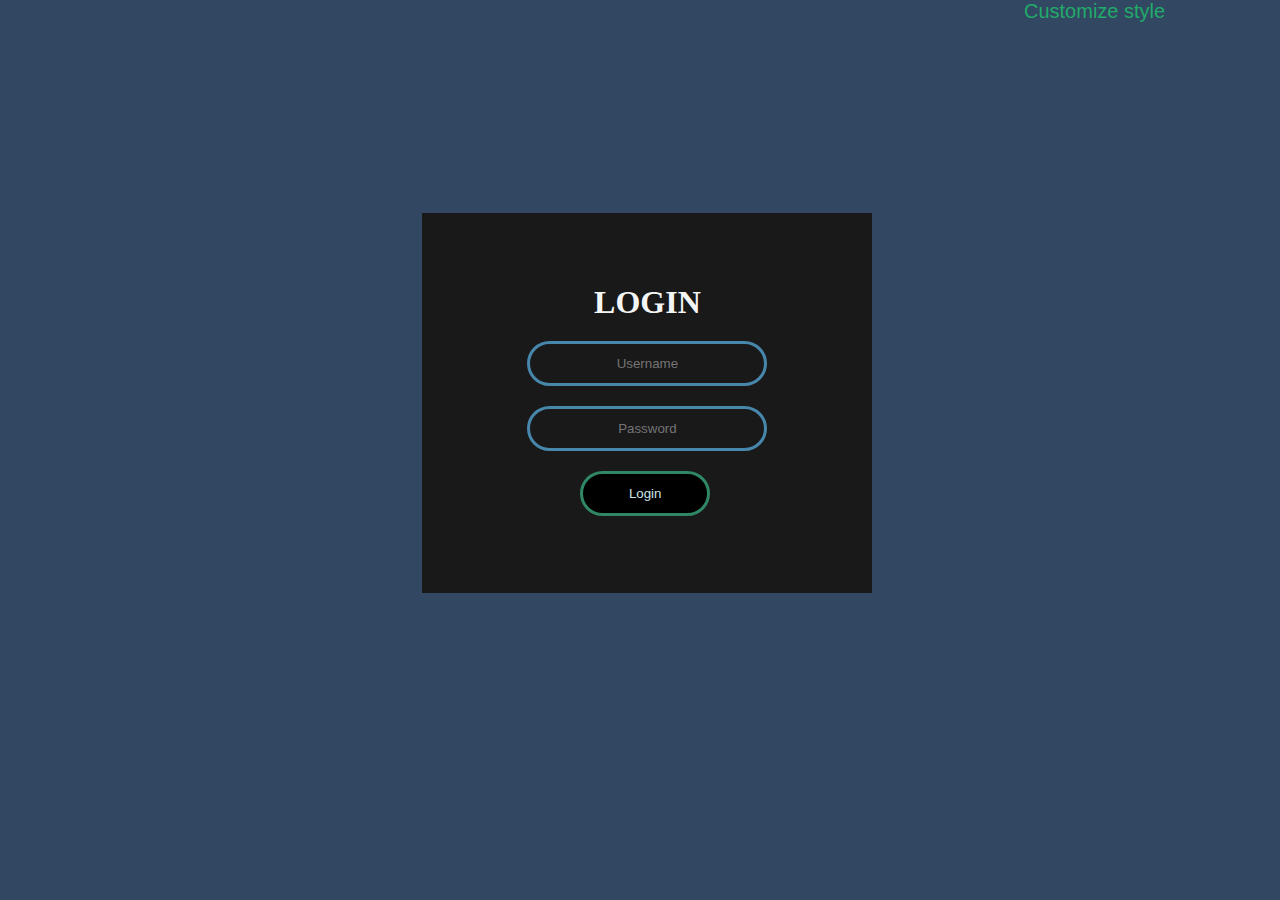
==== Login.html @ d173ff7d "login yaratildi" ====
<!DOCTYPE html>
<html lang="ru">
<head>
    <meta charset="UTF-8">
    <meta http-equiv="X-UA-Compatible" content="IE=edge">
    <meta name="viewport" content="width=device-width, initial-scale=1.0">
    <link rel="stylesheet" href="Login.css">
    <script src="app.js" defer></script>
    <title>Home Page</title>
</head>
<body>
    <a href="login2.html">Customize style</a>
    <div>
        <h1>LOGIN</h1>
        <input id="username"type="text" placeholder="Username">
        <input id="parol"type="password" placeholder="Password">
        <button type="submit">Login</button>
    </div>
</body>
</html>
---- Login.css ----
*{
    margin: 0;
    padding: 0;
    box-sizing: border-box;
    background-color: #324761;
    position: relative;
}
a{
    text-decoration: none;
    font-family: sans-serif;
    font-size: 20px;
    color: #21AB6A;
    position: relative;
    left: 80%;
}
div{
    border: 1px solid #1A191B;
    width: 450px;
    height: 380px;
    left: 33%;
    top: 190px;
    background-color: #191919;
    text-align: center;
}
h1{
    background-color: inherit;
    color: #F4F5F5;
    margin-top: 40px;
    margin-bottom: 10px;
    top: 8%;
}
#username{
    text-align: center;
    background-color: inherit;
    border:3px solid #4787AB;
    border-radius: 25px;
    width: 240px;
    height: 45px;
    margin: 10px 15px;
    color: #fff;
    top: 8%;
}
#username:focus{
    width: 320px;
    transition: .3s ease-in-out;
    border:3px solid #308765;
}
#parol{
    text-align: center;
    background-color: inherit;
    border:3px solid #4787AB;
    border-radius: 25px;
    width: 240px;
    height: 45px;
    margin: 10px 15px;
    color: #fff;
    top: 8%;
}
#parol:focus{
    width:320px;
    transition: .3s ease-in-out;
    border:3px solid #308765;
}
button{
    color: #CDE4E7;
    background-color: black;
    width: 130px;
    height: 45px;
    border-radius: 25px;
    border: 3px solid #308765;
    margin-top: 10px;
    cursor: pointer;
    display: block;
    left: 35%;
    top: 8%;
}
button:hover{
    background: linear-gradient(45deg,#21AB6A,transparent);
    transition: .3s;
}
@media (max-width: 600px){
    div{
        flex-wrap: wrap;
        width: 200px;
        height: 210px;
    }
    #username, #parol{
        width: 120px;
        height: 20px;
    }
    button{
        width: 50px;
        height: 15px;
        margin-top: 5px;
    }
}
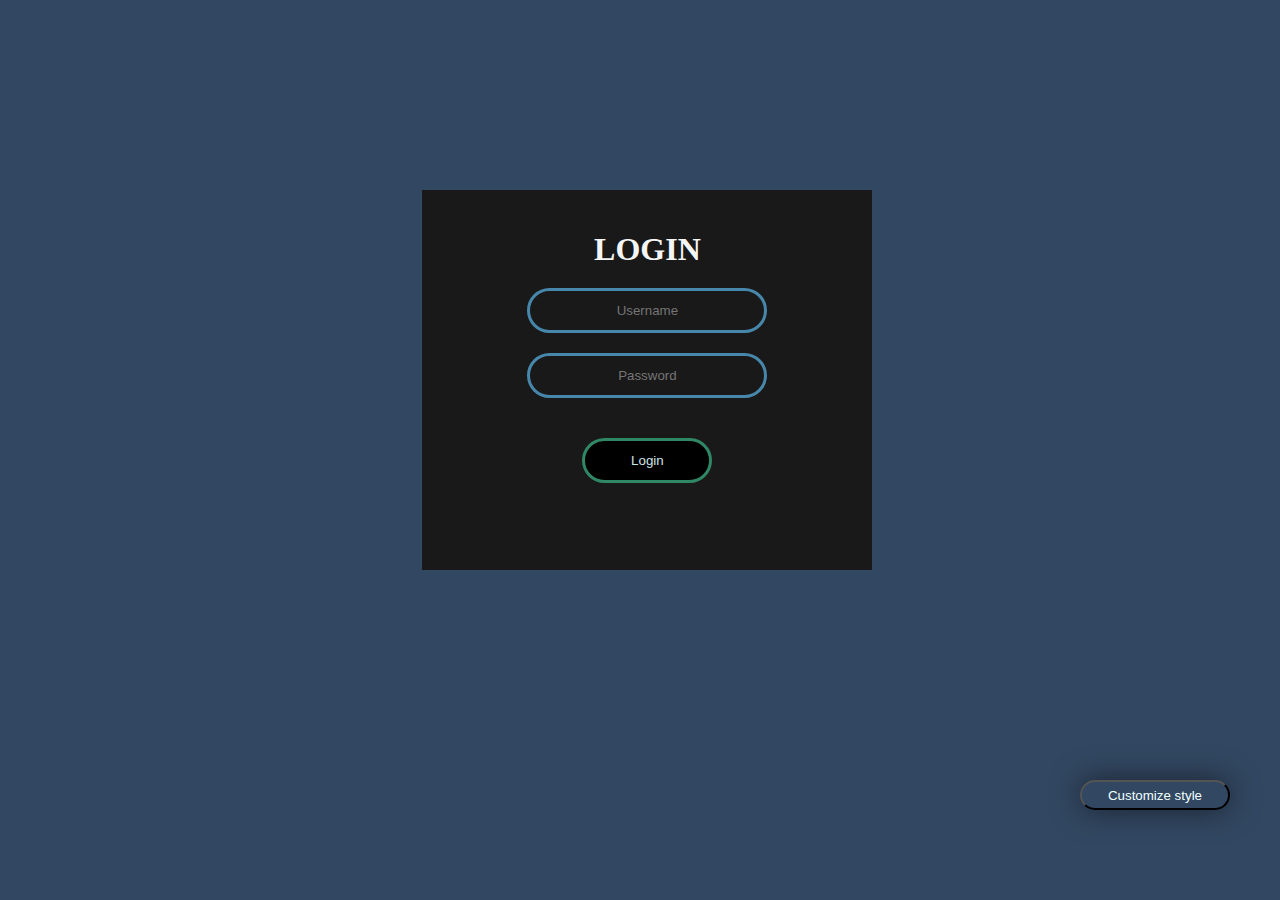
==== commit bf14f444: "app.js ga bosilish effekti qoshildi" ====
--- a/Login.html
+++ b/Login.html
@@ -9,12 +9,12 @@
     <title>Home Page</title>
 </head>
 <body>
-    <a href="login2.html">Customize style</a>
+    <button class="link">Customize style</button>
     <div>
         <h1>LOGIN</h1>
-        <input id="username"type="text" placeholder="Username">
-        <input id="parol"type="password" placeholder="Password">
-        <button type="submit">Login</button>
+        <input id="username" type="text" placeholder="Username">
+        <input id="parol" type="password" placeholder="Password">
+        <button type="submit" class="button">Login</button>
     </div>
 </body>
 </html>--- a/Login.css
+++ b/Login.css
@@ -2,15 +2,15 @@
     margin: 0;
     padding: 0;
     box-sizing: border-box;
+}
+body{
     background-color: #324761;
-    position: relative;
 }
 a{
     text-decoration: none;
     font-family: sans-serif;
     font-size: 20px;
     color: #21AB6A;
-    position: relative;
     left: 80%;
 }
 div{
@@ -21,6 +21,7 @@
     top: 190px;
     background-color: #191919;
     text-align: center;
+    position: relative;
 }
 h1{
     background-color: inherit;
@@ -61,7 +62,11 @@
     transition: .3s ease-in-out;
     border:3px solid #308765;
 }
-button{
+.night{
+    background-color: #2e2c2c;
+    color: coral;
+}
+.button{
     color: #CDE4E7;
     background-color: black;
     width: 130px;
@@ -71,12 +76,24 @@
     margin-top: 10px;
     cursor: pointer;
     display: block;
-    left: 35%;
-    top: 8%;
+    margin: 30px auto;
 }
-button:hover{
+.button:hover{
     background: linear-gradient(45deg,#21AB6A,transparent);
     transition: .3s;
+}
+.link{
+    display: block;
+    width: 150px;
+    height: 30px;
+    border-radius: 15px;
+    color: azure;
+    position: absolute;
+    bottom: 10%;
+    right: 50px;
+    cursor: pointer;
+    background-color: #324761;
+    box-shadow: 0 0 30px rgba(0,0,0,.5);
 }
 @media (max-width: 600px){
     div{
@@ -88,7 +105,7 @@
         width: 120px;
         height: 20px;
     }
-    button{
+    .button{
         width: 50px;
         height: 15px;
         margin-top: 5px;
